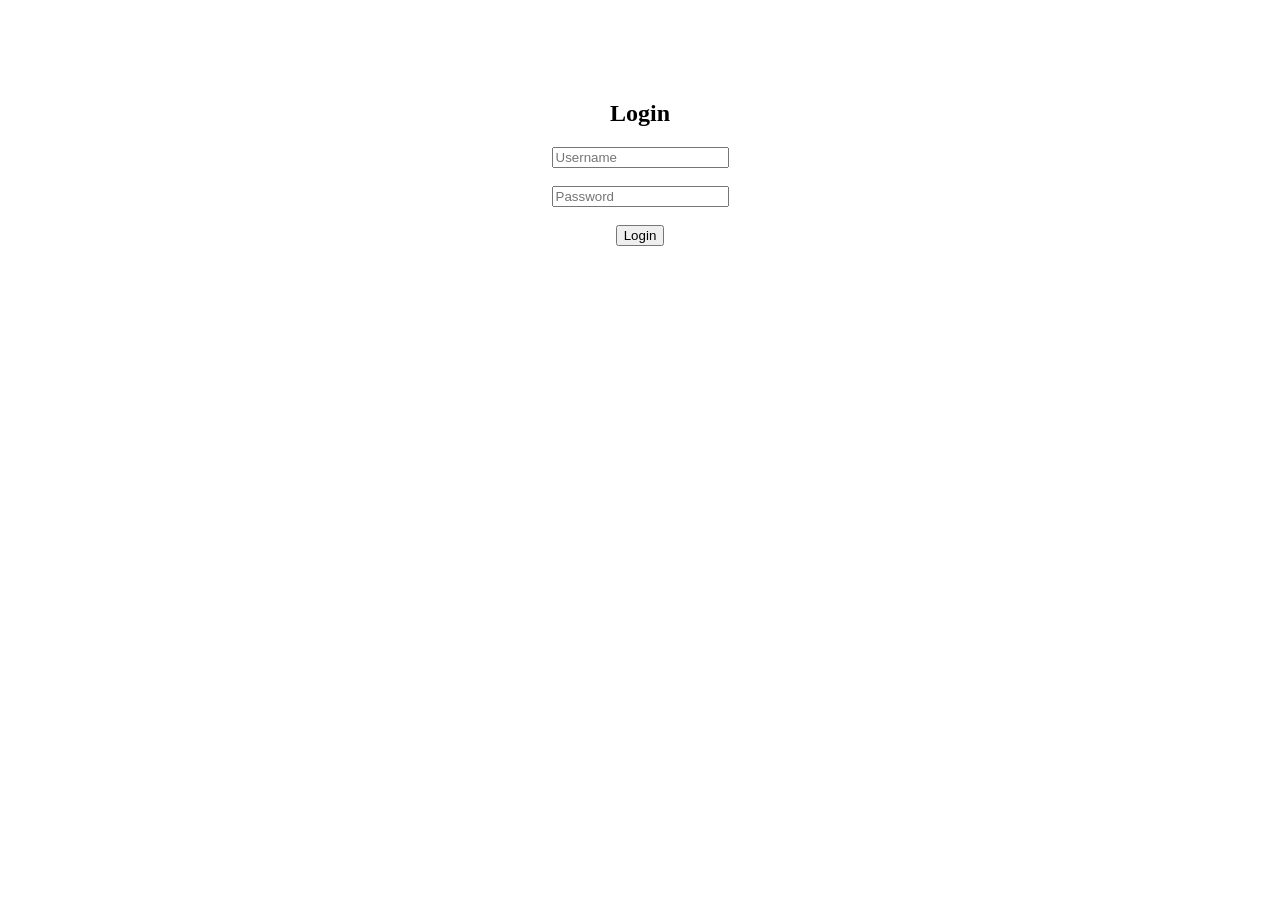
==== index.html @ eeb0970e "Update index.html" ====
<!DOCTYPE html>
<html>
<head>
    <title>Login</title>
</head>
<body style="text-align:center; margin-top:100px;">

    <h2>Login</h2>

    <input type="text" id="username" placeholder="Username"><br><br>
    <input type="password" id="password" placeholder="Password"><br><br>

    <button onclick="login()">Login</button>

    <script>
        function login() {
            let user = document.getElementById("username").value;
            let pass = document.getElementById("password").value;

            if(user === "admin" && pass === "1234") {
                window.location.href = "login.html";
            } else {
                alert("Invalid Login");
            }
        }
    </script>

</body>
</html>
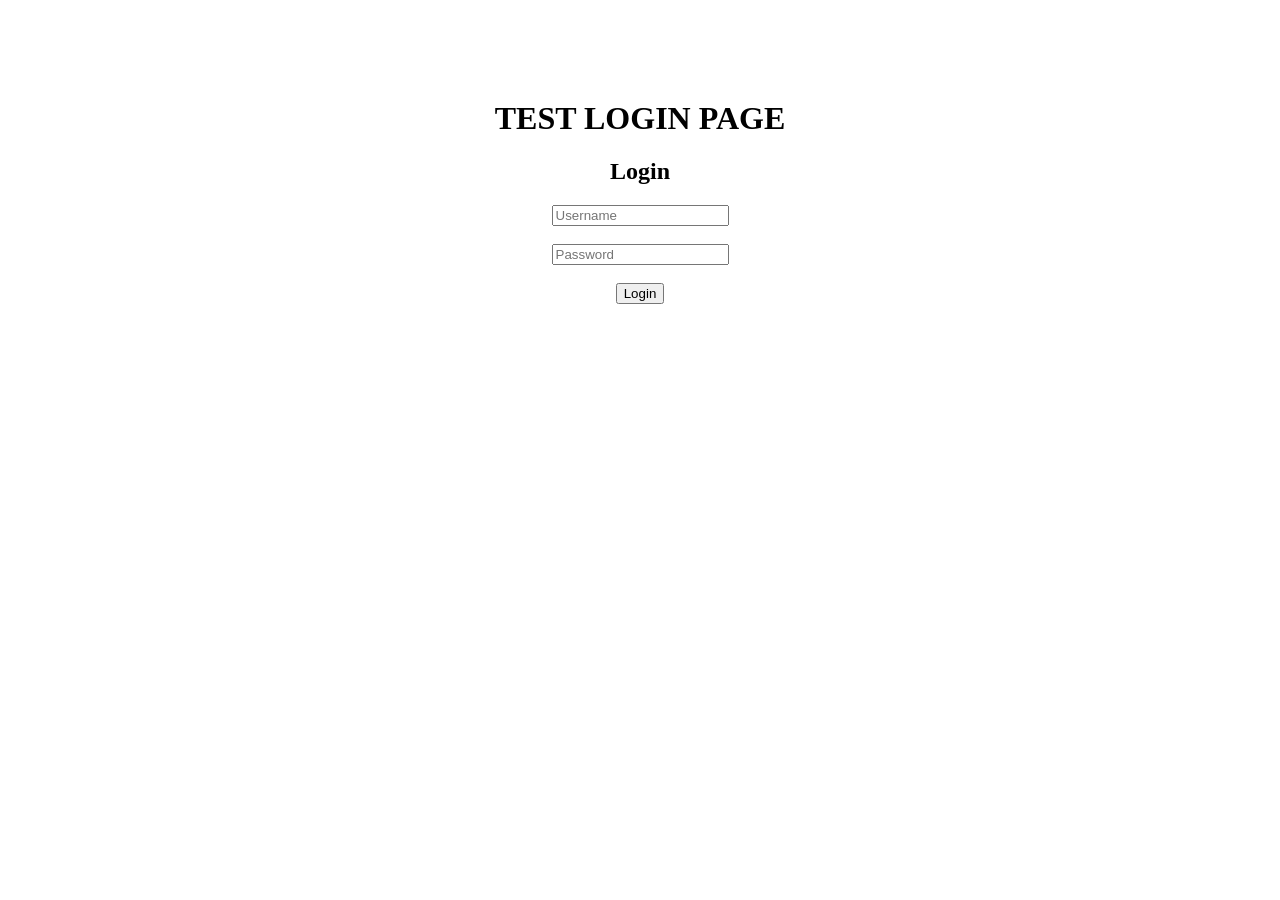
==== commit 41f31cac: "Update index.html" ====
--- a/index.html
+++ b/index.html
@@ -1,3 +1,4 @@
+<h1>TEST LOGIN PAGE</h1>
 <!DOCTYPE html>
 <html>
 <head>
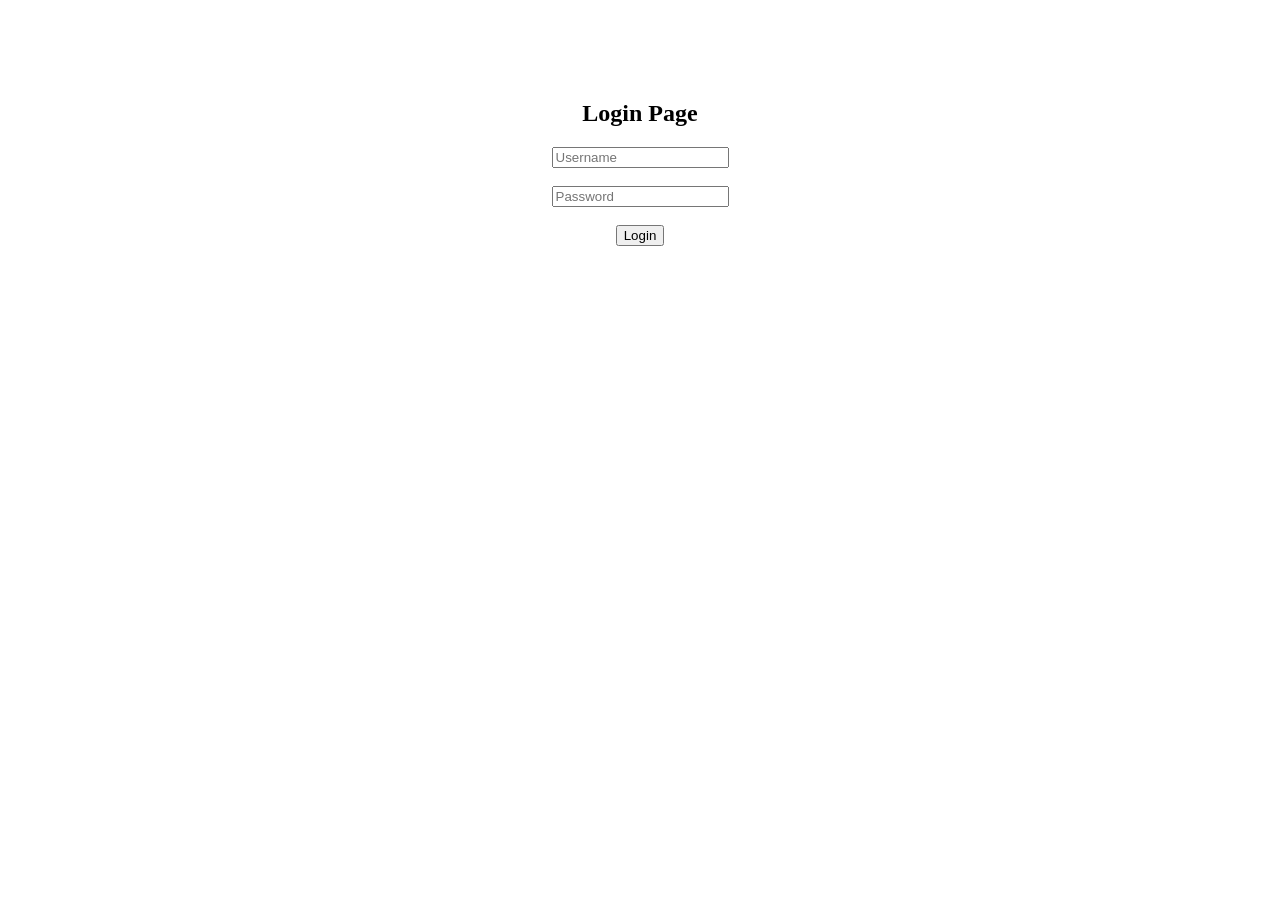
==== commit 5cc86767: "Update index.html" ====
--- a/index.html
+++ b/index.html
@@ -1,4 +1,3 @@
-<h1>TEST LOGIN PAGE</h1>
 <!DOCTYPE html>
 <html>
 <head>
@@ -6,25 +5,25 @@
 </head>
 <body style="text-align:center; margin-top:100px;">
 
-    <h2>Login</h2>
+<h2>Login Page</h2>
 
-    <input type="text" id="username" placeholder="Username"><br><br>
-    <input type="password" id="password" placeholder="Password"><br><br>
+<input type="text" id="username" placeholder="Username"><br><br>
+<input type="password" id="password" placeholder="Password"><br><br>
 
-    <button onclick="login()">Login</button>
+<button onclick="login()">Login</button>
 
-    <script>
-        function login() {
-            let user = document.getElementById("username").value;
-            let pass = document.getElementById("password").value;
+<script>
+function login() {
+    let u = document.getElementById("username").value;
+    let p = document.getElementById("password").value;
 
-            if(user === "admin" && pass === "1234") {
-                window.location.href = "login.html";
-            } else {
-                alert("Invalid Login");
-            }
-        }
-    </script>
+    if(u === "admin" && p === "1234"){
+        window.location.href = "login.html";
+    } else {
+        alert("Wrong login");
+    }
+}
+</script>
 
 </body>
 </html>
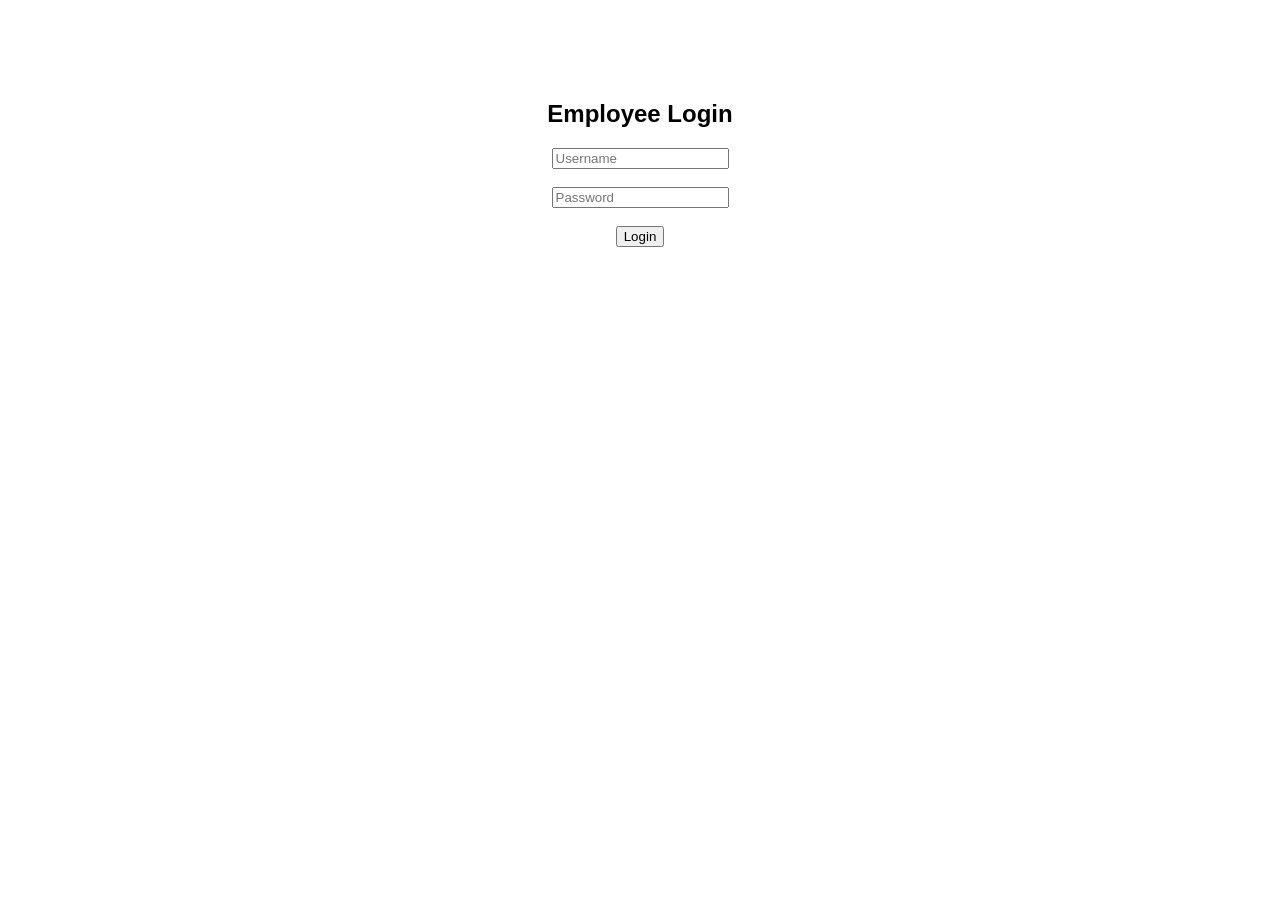
==== commit e08636d0: "Update index.html" ====
--- a/index.html
+++ b/index.html
@@ -3,9 +3,9 @@
 <head>
     <title>Login</title>
 </head>
-<body style="text-align:center; margin-top:100px;">
+<body style="text-align:center; margin-top:100px; font-family:sans-serif;">
 
-<h2>Login Page</h2>
+<h2>Employee Login</h2>
 
 <input type="text" id="username" placeholder="Username"><br><br>
 <input type="password" id="password" placeholder="Password"><br><br>
@@ -20,7 +20,7 @@
     if(u === "admin" && p === "1234"){
         window.location.href = "login.html";
     } else {
-        alert("Wrong login");
+        alert("Invalid Login");
     }
 }
 </script>
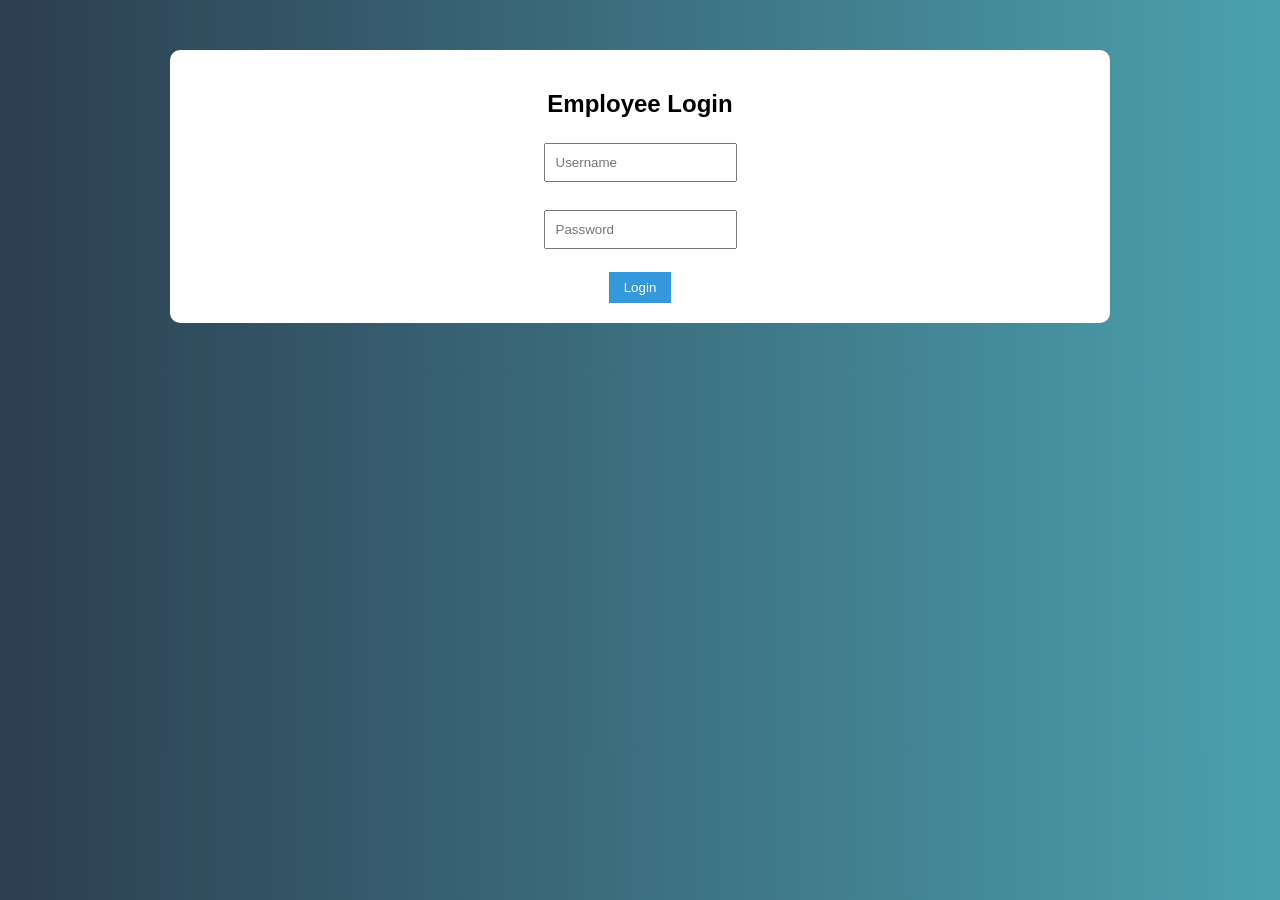
==== commit 05190ae5: "Add files via upload" ====
--- a/index.html
+++ b/index.html
@@ -1,29 +1,20 @@
 <!DOCTYPE html>
 <html>
 <head>
-    <title>Login</title>
+    <title>Employee Login</title>
+    <link rel="stylesheet" href="style.css">
 </head>
-<body style="text-align:center; margin-top:100px; font-family:sans-serif;">
+<body>
 
-<h2>Employee Login</h2>
+<div class="container">
+    <h2>Employee Login</h2>
 
-<input type="text" id="username" placeholder="Username"><br><br>
-<input type="password" id="password" placeholder="Password"><br><br>
+    <input type="text" id="username" placeholder="Username"><br><br>
+    <input type="password" id="password" placeholder="Password"><br><br>
 
-<button onclick="login()">Login</button>
+    <button onclick="login()">Login</button>
+</div>
 
-<script>
-function login() {
-    let u = document.getElementById("username").value;
-    let p = document.getElementById("password").value;
-
-    if(u === "admin" && p === "1234"){
-        window.location.href = "login.html";
-    } else {
-        alert("Invalid Login");
-    }
-}
-</script>
-
+<script src="script.js"></script>
 </body>
-</html>
+</html>
--- a/style.css
+++ b/style.css
@@ -0,0 +1,48 @@
+body {
+    font-family: Arial;
+    background: linear-gradient(to right, #2c3e50, #4ca1af);
+    margin: 0;
+}
+
+.container {
+    width: 90%;
+    max-width: 900px;
+    margin: 50px auto;
+    background: white;
+    padding: 20px;
+    border-radius: 10px;
+    text-align: center;
+}
+
+input {
+    padding: 10px;
+    margin: 5px;
+}
+
+button {
+    padding: 8px 15px;
+    background: #3498db;
+    color: white;
+    border: none;
+    cursor: pointer;
+}
+
+.cards {
+    display: flex;
+    justify-content: space-around;
+    margin-bottom: 20px;
+}
+
+table {
+    width: 100%;
+    border-collapse: collapse;
+}
+
+th {
+    background: #3498db;
+    color: white;
+}
+
+td, th {
+    padding: 10px;
+}
